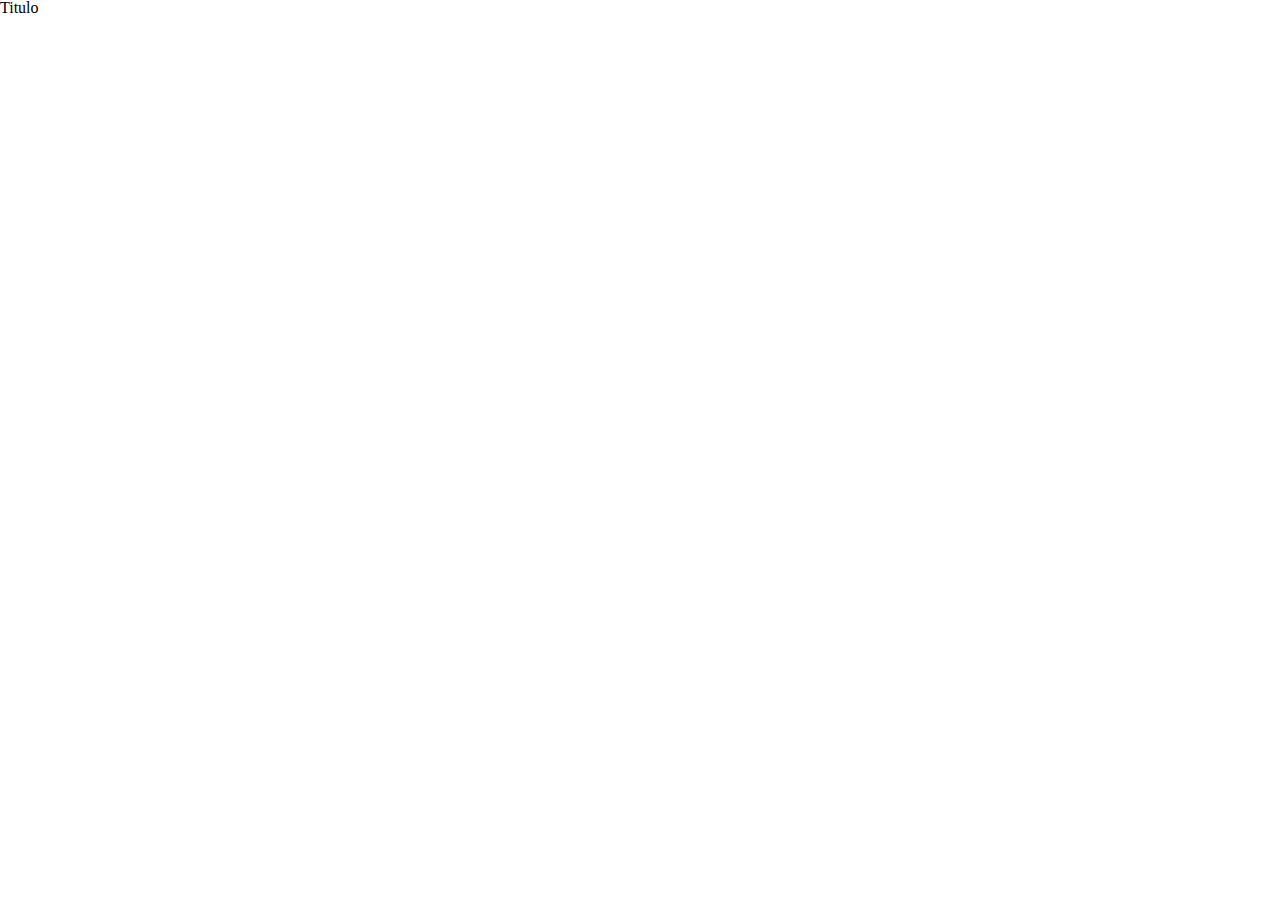
==== index.html @ a0d36c7a "reset, montserrat y handlee" ====
<!DOCTYPE html>
<html lang="es">

<head>
    <meta charset="UTF-8">
    <meta http-equiv="X-UA-Compatible" content="IE=edge">
    <meta name="viewport" content="width=device-width, initial-scale=1.0">
    <title>Hamburgueseria - Rovers </title>

    <link rel="stylesheet" href="css/style.css">
</head>

<body>
    <h1>Titulo</h1>

</body>

</html>
---- css/style.css ----
@import url(./reset.css);
@import url('https://fonts.googleapis.com/css2?family=Handlee&family=Montserrat:wght@400;700&display=swap');

/* font-family: 'Handlee', cursive;
font-family: 'Montserrat', sans-serif; */
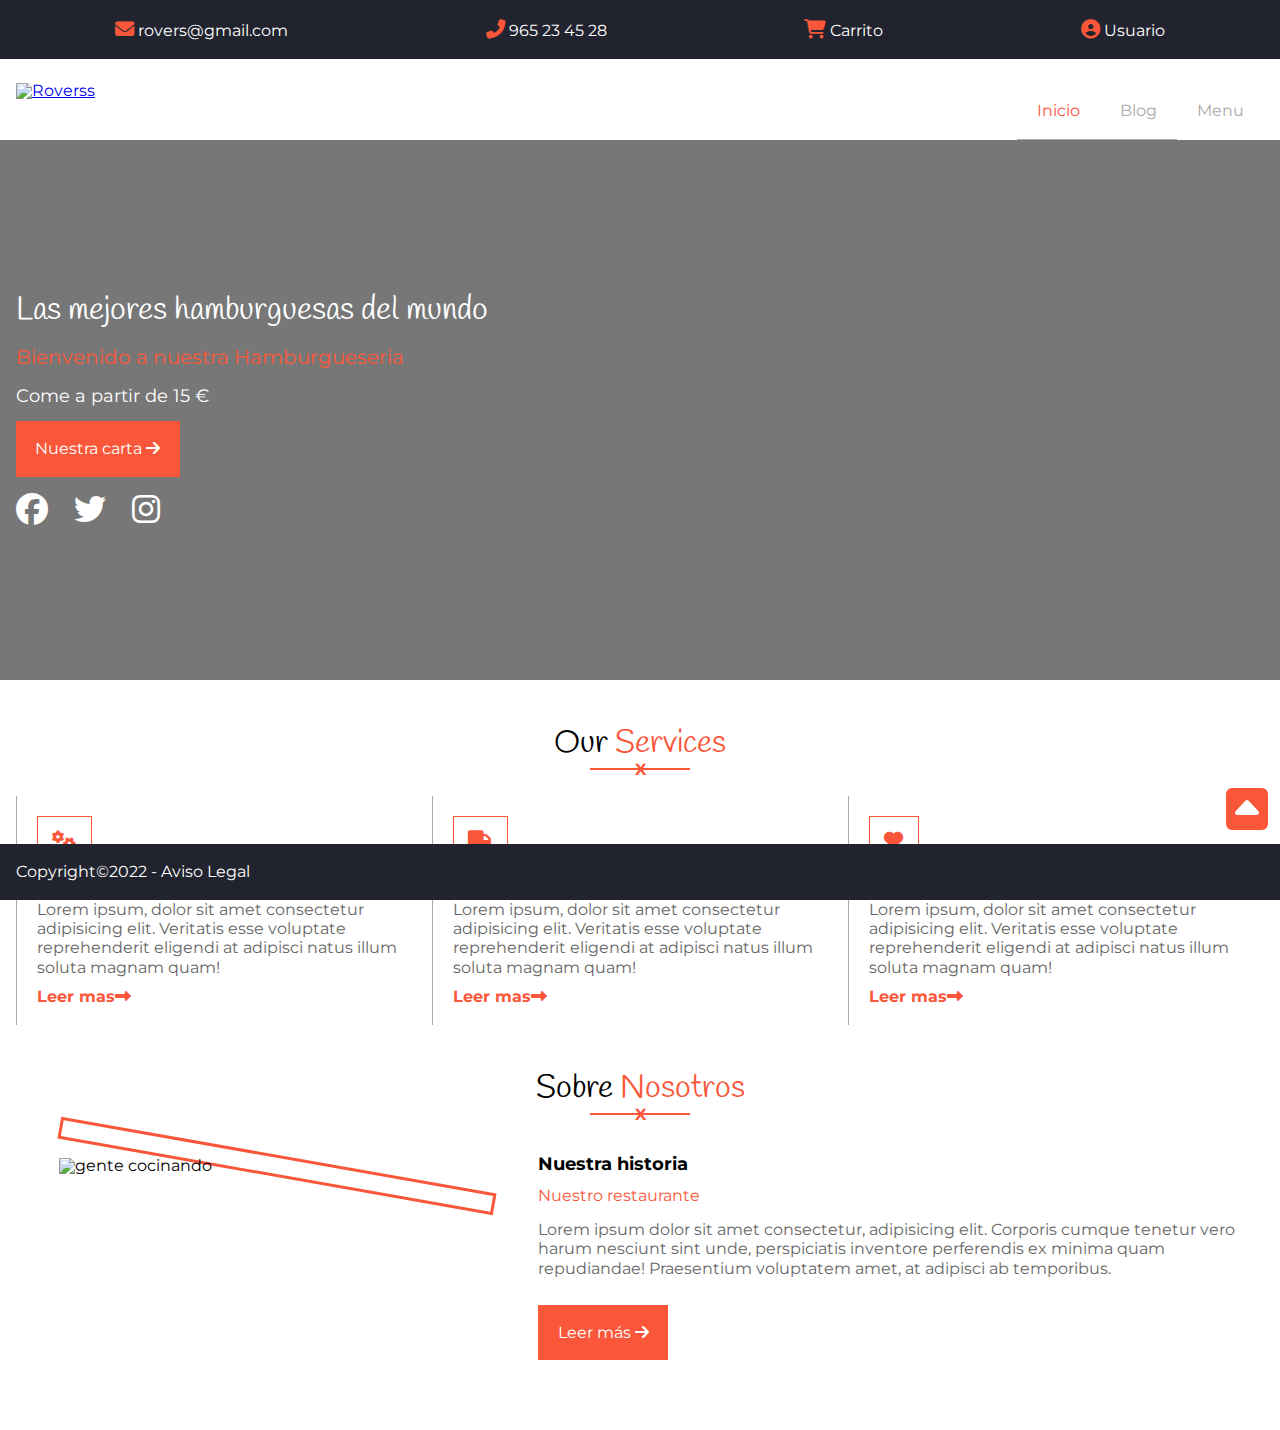
==== commit 9353927f: "final menu" ====
--- a/index.html
+++ b/index.html
@@ -7,11 +7,218 @@
     <meta name="viewport" content="width=device-width, initial-scale=1.0">
     <title>Hamburgueseria - Rovers </title>
 
-    <link rel="stylesheet" href="css/style.css">
+    <link rel="stylesheet" href="./css/style.css">
 </head>
 
 <body>
-    <h1>Titulo</h1>
+    <div class="wrapper" id="top">
+
+        <header>
+            <div class="nav-top">
+                <div class="container">
+                    <div>
+
+                        <a href="">
+                            <i class="fa-solid fa-envelope"></i> <span>rovers@gmail.com</span>
+
+                        </a>
+                    </div>
+
+                    <div>
+
+                        <a href="tel:965234528">
+                            <i class="fa-solid fa-phone-flip"></i> <span>965 23 45 28</span>
+
+                        </a>
+                    </div>
+
+                    <div>
+
+                        <a href="#">
+                            <i class="fa-solid fa-shopping-cart"></i> <span>Carrito</span>
+
+                        </a>
+                    </div>
+
+                    <div>
+
+                        <a href="#">
+                            <i class="fa-solid fa-user-circle"></i> <span>Usuario</span>
+
+                        </a>
+                    </div>
+
+                </div>
+
+
+
+            </div>
+            <nav>
+                <div class="container">
+                    <div class="logo">
+                        <a href="index.html">
+                            <img src="../hamburgueseria/featured-home/images/images/logo.jpg" alt="Roverss">
+                        </a>
+                    </div>
+                    <div class="hamburguesa">
+                        <div></div>
+                        <div></div>
+                        <div></div>
+                    </div>
+                    <ul class="menu">
+                        <li><a href="index.html" class="activo">Inicio</a></li>
+                        <li><a href="blog.html">Blog</a></li>
+                        <li><a href="menu.html">Menu</a></li>
+                    </ul>
+
+                </div>
+            </nav>
+
+
+
+
+
+        </header>
+
+        <div class="hero">
+
+            <div class="container">
+                <h1>Las mejores hamburguesas del mundo</h1>
+                <h2>Bienvenido a nuestra Hamburgueseria</h2>
+                <p>Come a partir de 15 &euro;</p>
+                <div><a href="#" class="boton">Nuestra carta <i class="fa-solid fa-arrow-right"></i></a>
+
+                </div>
+                <ul>
+                    <li><a href=""><i class="fa-brands fa-facebook"></i></a></li>
+                    <li><a href=""><i class="fa-brands fa-twitter"></i></a></li>
+                    <li><a href=""><i class="fa-brands fa-instagram"></i></a></li>
+
+                </ul>
+
+
+
+
+            </div>
+
+
+
+
+
+        </div>
+
+        <main>
+            <section id="ourservices">
+                <div class="container">
+                    <h2>Our <span>Services</span></h2>
+                    <div class="underline">
+                        <hr noshade="noshade">
+                        <span>X</span>
+                    </div>
+                    <div class="grid">
+
+
+
+
+
+                        <article>
+                            <div>
+
+                                <i class="fa-solid fa-cogs"></i>
+
+
+                            </div>
+                            <h3>Carne 100% natural</h3>
+                            <p>Lorem ipsum, dolor sit amet consectetur adipisicing elit. Veritatis esse voluptate
+                                reprehenderit eligendi at adipisci natus illum soluta magnam quam!</p>
+
+                            <a href="" class="enlace">Leer mas<i class="fa-solid fa-long-arrow-alt-right"></i></a>
+
+
+
+                        </article>
+                        <article>
+                            <div>
+
+                                <i class="fa-solid fa-truck"></i>
+
+                            </div>
+                            <h3>Cocina moderna</h3>
+                            <p>Lorem ipsum, dolor sit amet consectetur adipisicing elit. Veritatis esse voluptate
+                                reprehenderit eligendi at adipisci natus illum soluta magnam quam!</p>
+
+                            <a href="" class="enlace">Leer mas<i class="fa-solid fa-long-arrow-alt-right"></i></a>
+
+                        </article>
+
+                        <article>
+                            <div>
+
+                                <i class="fa-solid fa-heart"></i>
+
+                            </div>
+                            <h3>Servicio impecable</h3>
+                            <p>Lorem ipsum, dolor sit amet consectetur adipisicing elit. Veritatis esse voluptate
+                                reprehenderit eligendi at adipisci natus illum soluta magnam quam!</p>
+
+                            <a href="" class="enlace">Leer mas<i class="fa-solid fa-long-arrow-alt-right"></i></a>
+
+
+                        </article>
+
+            </section>
+
+
+            <section id="aboutus">
+
+                <div class="container">
+                    <h2>Sobre <span>Nosotros</span></h2>
+                    <div class="underline">
+                        <hr noshade="noshade">
+                        <span>X</span>
+                    </div>
+                    <div class="flex">
+
+                        <figure class="imagen">
+                            <div class="marco">
+                                <img src="../hamburgueseria/featured-home/images/images/about-main.jpg"
+                                    alt="gente cocinando">
+                            </div>
+
+                        </figure>
+                        <div>
+                            <h3>Nuestra historia</h3>
+                            <h4>Nuestro restaurante</h4>
+                            <p>Lorem ipsum dolor sit amet consectetur, adipisicing elit. Corporis cumque tenetur vero
+                                harum nesciunt sint unde, perspiciatis inventore perferendis ex minima quam repudiandae!
+                                Praesentium voluptatem amet, at adipisci ab temporibus.</p>
+
+                            <div>
+                                <a href="#" class="boton">Leer más <i class="fa-solid fa-arrow-right"></i></a>
+                            </div>
+                        </div>
+
+
+                    </div>
+                </div>
+            </section>
+        </main>
+
+        <div class="flecha">
+            <a href="#top">
+                <i class="fa-solid fa-square-caret-up"></i>
+            </a>
+        </div>
+    </div>
+
+    <footer>
+        <div class="container">
+            <p>Copyright&copy;2022 - <a href="#">Aviso Legal</a></p>
+        </div>
+    </footer>
+
+
+
 
 </body>
 
--- a/css/style.css
+++ b/css/style.css
@@ -1,5 +1,481 @@
 @import url(./reset.css);
 @import url('https://fonts.googleapis.com/css2?family=Handlee&family=Montserrat:wght@400;700&display=swap');
+@import url(https://cdnjs.cloudflare.com/ajax/libs/font-awesome/6.2.0/css/all.min.css);
+
+
+
 
 /* font-family: 'Handlee', cursive;
-font-family: 'Montserrat', sans-serif; */+font-family: 'Montserrat', sans-serif; 
+color_principal: #fa57733a; 
+color_azul: #21242e;*/
+
+
+html {
+
+    scroll-behavior: smooth;
+}
+
+:root {
+    --fuenteprincipal: 'Montserrat', sans-serif;
+    --fuentetitulos: 'Handlee', cursive;
+    --colorprincipal: #fa573a;
+    --colorsecundario: #21242e;
+    --margingrid: 1em;
+    --fontsize: 1em;
+    --anchomaximo: 88.75em;
+}
+
+img {
+    width: 100%;
+    height: auto;
+    display: block;
+}
+
+.container {
+    max-width: var(--anchomaximo);
+    margin: 0 auto;
+}
+
+body {
+    font-family: var(--fuenteprincipal);
+    font-size: var(--fontsize);
+}
+
+
+
+
+/* inicio header */
+header .nav-top {
+    background-color: var(--colorsecundario);
+    padding: 1.25em 0em;
+}
+
+header .nav-top .container {
+    display: flex;
+    justify-content: space-around;
+
+}
+
+header .nav-top a {
+    text-decoration: none;
+}
+
+header .nav-top a i {
+    color: var(--colorprincipal);
+    font-size: 120%;
+}
+
+header .nav-top a span {
+    color: white;
+    display: none;
+}
+
+header .nav {
+    background-color: white;
+    padding: 1.25em;
+
+}
+
+header nav .container {
+    display: flex;
+    flex-wrap: wrap;
+    justify-content: space-between;
+    margin-top: 1.5em;
+
+
+}
+
+header nav .container .logo {
+
+    max-width: 6.25em;
+
+}
+
+header nav .container .hamburguesa {
+    width: 1.875em;
+    cursor: pointer;
+
+}
+
+header nav .container .hamburguesa>div {
+    border-top: 1px solid #aaa;
+    margin-bottom: 0.625em;
+
+
+}
+
+header nav .container .menu {
+    width: 100%;
+    text-align: center;
+
+
+
+}
+
+header nav .container .menu li {
+    width: 100%;
+    border-bottom: 1px solid #aaa;
+    padding: 1.25em;
+}
+
+
+header nav .container .menu li a {
+    text-decoration: none;
+    color: #aaa;
+}
+
+header nav .container .menu li:last-child {
+    border: 0px;
+    color: white;
+}
+
+
+header nav .container .menu li a:is(a:hover, .activo) {
+
+    color: #fa573a;
+}
+
+/* fin header */
+
+/* inicio footer */
+
+footer {
+    background-color: var(--colorsecundario);
+    padding: 1.25em 0em;
+    text-align: center;
+    color: white;
+    position: fixed;
+    width: 100%;
+    bottom: 0;
+
+}
+
+footer a {
+
+    text-decoration: none;
+    color: white;
+}
+
+footer a:hover {
+    color: var(--colorprincipal);
+}
+
+
+
+
+/* fin footer */
+
+.flecha a {
+    display: block;
+    color: var(--colorprincipal);
+    position: fixed;
+    bottom: 1.375em;
+    right: 0.25em;
+    font-size: 300%;
+
+}
+
+
+
+
+.container {
+    margin-left: 1em;
+    margin-right: 1em;
+
+}
+
+
+
+
+/* inicio heroe */
+.hero {
+    background-image: url(../featured-home/images/images/fondo.jpg);
+    background-size: cover;
+    height: 60vh;
+    background-position: center center;
+    background-color: #777;
+    background-blend-mode: multiply;
+    color: white;
+    display: flex;
+}
+
+.hero .container {
+    display: flex;
+    justify-content: center;
+    flex-direction: column;
+    width: 90%;
+
+
+}
+
+.hero .container h1 {
+    font-family: var(--fuentetitulos);
+    font-size: 2em;
+}
+
+.hero .container h2 {
+    margin: 1em 0;
+    color: var(--colorprincipal);
+    font-size: 1.25em;
+}
+
+.hero .container p {
+    font-size: 1.15em;
+}
+
+.boton {
+    margin: var(--margingrid) 0;
+    display: inline-block;
+    background-color: var(--colorprincipal);
+    color: white;
+    text-decoration: none;
+    padding: 1.15em;
+    border: 1px solid var(--colorprincipal);
+
+}
+
+.boton:hover {
+    color: var(--colorprincipal);
+    background-color: transparent;
+
+}
+
+.boton:hover i {
+    transform: translateX(3px) scale(1.10);
+}
+
+.hero ul {
+    display: flex;
+    width: 9em;
+    justify-content: space-between;
+}
+
+.hero ul a {
+    text-decoration: none;
+    color: white;
+    font-size: 2em;
+}
+
+/* fin heroe */
+
+/* inicio our services */
+
+
+main section .container h2 {
+    font-family: var(--fuentetitulos);
+    font-size: 2em;
+    margin-top: 1.5em;
+    text-align: center;
+}
+
+main section .container h2 span {
+    color: var(--colorprincipal);
+}
+
+
+main section .underline {
+    position: relative;
+    width: 6.250em;
+    margin: 0 auto;
+    color: var(--colorprincipal);
+    font-weight: 700;
+    text-align: center;
+}
+
+main section .underline hr {
+    border-color: var(--colorprincipal);
+}
+
+main section .underline span {
+    position: absolute;
+    transform: translate(-50%, -100%);
+}
+
+main section .grid {
+    display: flex;
+    flex-wrap: wrap;
+}
+
+main section .grid article {
+    width: 100%;
+    border-bottom: 1px solid;
+    padding: 1.5em 0;
+
+}
+
+main section .grid article>div .fa-solid {
+    border: 1px solid var(--colorprincipal);
+    padding: .75em;
+    color: var(--colorprincipal);
+    font-size: 120%;
+
+}
+
+main section .grid article h3 {
+    font-weight: 700;
+    margin: .625em 0;
+    font-size: 95%;
+    font-family: var(--fuenteprincipal);
+}
+
+main p {
+    color: #666;
+    line-height: 1.2em;
+    margin-bottom: 0.675em;
+
+}
+
+.enlace {
+    text-decoration: none;
+    font-weight: 700;
+    color: var(--colorprincipal);
+
+
+}
+
+.fa-truck {
+    transform: rotateY(180);
+}
+
+/* final our services */
+
+
+
+
+/* inicio about us  */
+
+main #aboutus {
+    margin-bottom: 3.375em;
+
+}
+
+main section .flex {
+    display: flex;
+    flex-direction: column;
+
+}
+
+
+
+main section .flex h3 {
+    font-weight: 700;
+    font-size: 110%;
+}
+
+main section .flex h4 {
+    color: var(--colorprincipal);
+    padding: var(--margingrid) 0;
+}
+
+main section .flex .imagen {
+    width: 93%;
+    margin: 2.5em auto;
+}
+
+main section .flex .imagen .marco {
+    border: 3px solid var(--colorprincipal);
+    transform: rotateZ(10deg);
+    transition: 1s;
+}
+
+main section .flex figure.imagen .marco img {
+    transform: rotateZ(-10deg);
+    transition: 1s;
+}
+
+
+main section .flex .imagen:hover :is(.marco, .marco img) {
+    transform: rotateZ(0deg);
+}
+
+/* medias querys */
+
+@media(min-width: 37.5em) {
+    main section .grid article {
+        width: 50%;
+        border-bottom: 0px solid;
+        border-left: 1px solid #aaa;
+        margin-top: 1.1em;
+        padding: 1.25em;
+    }
+
+
+    main section .grid article:last-child {
+        width: 100%;
+    }
+
+    main section .flex {
+        flex-direction: row;
+    }
+
+    main section .flex .imagen {
+        margin: 0 2.5em;
+
+    }
+}
+
+
+@media(min-width: 48em) {
+    header .nav-top a span {
+
+        display: inline;
+    }
+
+
+    footer {
+
+        text-align: left;
+
+    }
+
+    main section .grid :is(article, article:last-child) {
+        width: 33.333%;
+
+    }
+
+    main section .flex {
+        flex-direction: row;
+    }
+
+    main section .flex .imagen {
+        margin: 0 2.5em;
+    }
+
+    main section .flex {
+        margin-top: 2.5em;
+    }
+}
+
+
+
+@media(min-width: 62.75em) {
+
+    header nav .container .hamburguesa {
+
+        display: none;
+        width: auto;
+
+    }
+
+    header nav .container .menu {
+        width: auto;
+        text-align: left;
+        display: flex;
+        border-bottom: 0px;
+    }
+
+
+    footer {
+        margin-top: 1.5em;
+
+    }
+
+}
+
+
+
+
+
+
+/* medias querys */